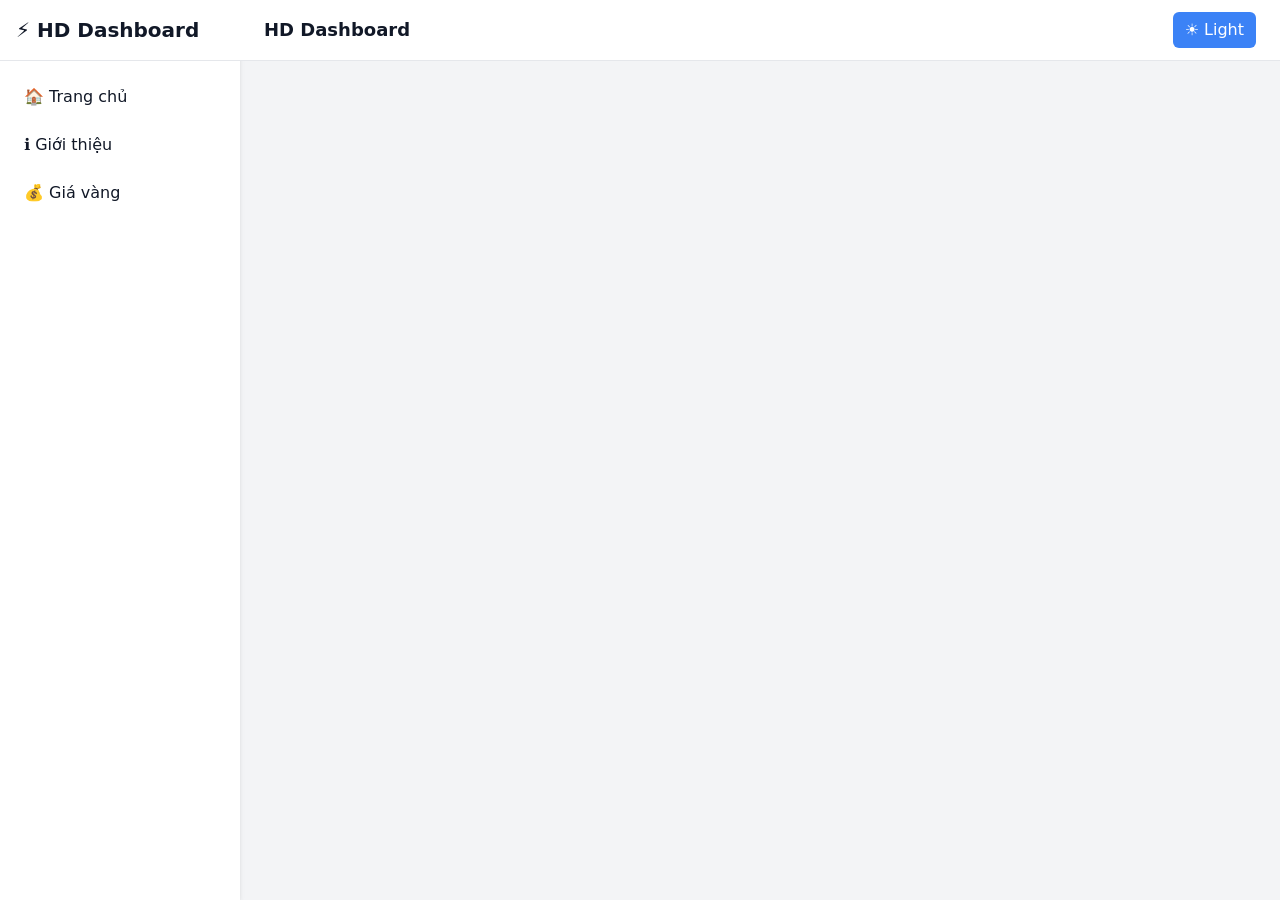
==== index.html @ 53c6e5d0 "first commit" ====
<!doctype html>
<html lang="en">
  <head>
    <meta charset="UTF-8" />
    <link rel="icon" type="image/svg+xml" href="/vite.svg" />
    <meta name="viewport" content="width=device-width, initial-scale=1.0" />
    <title>hd-app</title>
    <script type="module" crossorigin src="/assets/index-c2PiGv0m.js"></script>
    <link rel="stylesheet" crossorigin href="/assets/index-Br7p13xc.css">
  </head>
  <body>
    <div id="root"></div>
  </body>
</html>
---- assets/index-Br7p13xc.css ----
*,:before,:after,::backdrop{--tw-border-spacing-x:0;--tw-border-spacing-y:0;--tw-translate-x:0;--tw-translate-y:0;--tw-rotate:0;--tw-skew-x:0;--tw-skew-y:0;--tw-scale-x:1;--tw-scale-y:1;--tw-pan-x: ;--tw-pan-y: ;--tw-pinch-zoom: ;--tw-scroll-snap-strictness:proximity;--tw-gradient-from-position: ;--tw-gradient-via-position: ;--tw-gradient-to-position: ;--tw-ordinal: ;--tw-slashed-zero: ;--tw-numeric-figure: ;--tw-numeric-spacing: ;--tw-numeric-fraction: ;--tw-ring-inset: ;--tw-ring-offset-width:0px;--tw-ring-offset-color:#fff;--tw-ring-color:#3b82f680;--tw-ring-offset-shadow:0 0 #0000;--tw-ring-shadow:0 0 #0000;--tw-shadow:0 0 #0000;--tw-shadow-colored:0 0 #0000;--tw-blur: ;--tw-brightness: ;--tw-contrast: ;--tw-grayscale: ;--tw-hue-rotate: ;--tw-invert: ;--tw-saturate: ;--tw-sepia: ;--tw-drop-shadow: ;--tw-backdrop-blur: ;--tw-backdrop-brightness: ;--tw-backdrop-contrast: ;--tw-backdrop-grayscale: ;--tw-backdrop-hue-rotate: ;--tw-backdrop-invert: ;--tw-backdrop-opacity: ;--tw-backdrop-saturate: ;--tw-backdrop-sepia: ;--tw-contain-size: ;--tw-contain-layout: ;--tw-contain-paint: ;--tw-contain-style: }*,:before,:after{box-sizing:border-box;border:0 solid #e5e7eb}:before,:after{--tw-content:""}html,:host{-webkit-text-size-adjust:100%;tab-size:4;font-feature-settings:normal;font-variation-settings:normal;-webkit-tap-highlight-color:transparent;font-family:ui-sans-serif,system-ui,sans-serif,Apple Color Emoji,Segoe UI Emoji,Segoe UI Symbol,Noto Color Emoji;line-height:1.5}body{line-height:inherit;margin:0}hr{height:0;color:inherit;border-top-width:1px}abbr:where([title]){-webkit-text-decoration:underline dotted;text-decoration:underline dotted}h1,h2,h3,h4,h5,h6{font-size:inherit;font-weight:inherit}a{color:inherit;-webkit-text-decoration:inherit;text-decoration:inherit}b,strong{font-weight:bolder}code,kbd,samp,pre{font-feature-settings:normal;font-variation-settings:normal;font-family:ui-monospace,SFMono-Regular,Menlo,Monaco,Consolas,Liberation Mono,Courier New,monospace;font-size:1em}small{font-size:80%}sub,sup{vertical-align:baseline;font-size:75%;line-height:0;position:relative}sub{bottom:-.25em}sup{top:-.5em}table{text-indent:0;border-color:inherit;border-collapse:collapse}button,input,optgroup,select,textarea{font-feature-settings:inherit;font-variation-settings:inherit;font-family:inherit;font-size:100%;font-weight:inherit;line-height:inherit;letter-spacing:inherit;color:inherit;margin:0;padding:0}button,select{text-transform:none}button,input:where([type=button]),input:where([type=reset]),input:where([type=submit]){-webkit-appearance:button;background-color:#0000;background-image:none}:-moz-focusring{outline:auto}:-moz-ui-invalid{box-shadow:none}progress{vertical-align:baseline}::-webkit-inner-spin-button{height:auto}::-webkit-outer-spin-button{height:auto}[type=search]{-webkit-appearance:textfield;outline-offset:-2px}::-webkit-search-decoration{-webkit-appearance:none}::-webkit-file-upload-button{-webkit-appearance:button;font:inherit}summary{display:list-item}blockquote,dl,dd,h1,h2,h3,h4,h5,h6,hr,figure,p,pre{margin:0}fieldset{margin:0;padding:0}legend{padding:0}ol,ul,menu{margin:0;padding:0;list-style:none}dialog{padding:0}textarea{resize:vertical}input::-moz-placeholder{opacity:1;color:#9ca3af}textarea::-moz-placeholder{opacity:1;color:#9ca3af}input::placeholder,textarea::placeholder{opacity:1;color:#9ca3af}button,[role=button]{cursor:pointer}:disabled{cursor:default}img,svg,video,canvas,audio,iframe,embed,object{vertical-align:middle;display:block}img,video{max-width:100%;height:auto}[hidden]:where(:not([hidden=until-found])){display:none}.mb-3{margin-bottom:.75rem}.mb-6{margin-bottom:1.5rem}.block{display:block}.flex{display:flex}.table{display:table}.grid{display:grid}.min-h-screen{min-height:100vh}.w-60{width:15rem}.min-w-full{min-width:100%}.flex-1{flex:1}.border-collapse{border-collapse:collapse}.grid-cols-1{grid-template-columns:repeat(1,minmax(0,1fr))}.flex-col{flex-direction:column}.items-center{align-items:center}.justify-between{justify-content:space-between}.gap-4{gap:1rem}.space-y-2>:not([hidden])~:not([hidden]){--tw-space-y-reverse:0;margin-top:calc(.5rem*calc(1 - var(--tw-space-y-reverse)));margin-bottom:calc(.5rem*var(--tw-space-y-reverse))}.space-y-4>:not([hidden])~:not([hidden]){--tw-space-y-reverse:0;margin-top:calc(1rem*calc(1 - var(--tw-space-y-reverse)));margin-bottom:calc(1rem*var(--tw-space-y-reverse))}.space-y-8>:not([hidden])~:not([hidden]){--tw-space-y-reverse:0;margin-top:calc(2rem*calc(1 - var(--tw-space-y-reverse)));margin-bottom:calc(2rem*var(--tw-space-y-reverse))}.overflow-hidden{overflow:hidden}.overflow-y-auto{overflow-y:auto}.rounded-2xl{border-radius:1rem}.rounded-md{border-radius:.375rem}.rounded-xl{border-radius:.75rem}.border{border-width:1px}.border-b{border-bottom-width:1px}.border-gray-200{--tw-border-opacity:1;border-color:rgb(229 231 235/var(--tw-border-opacity))}.border-gray-700{--tw-border-opacity:1;border-color:rgb(55 65 81/var(--tw-border-opacity))}.bg-blue-500{--tw-bg-opacity:1;background-color:rgb(59 130 246/var(--tw-bg-opacity))}.bg-gray-100{--tw-bg-opacity:1;background-color:rgb(243 244 246/var(--tw-bg-opacity))}.bg-gray-700{--tw-bg-opacity:1;background-color:rgb(55 65 81/var(--tw-bg-opacity))}.bg-gray-800{--tw-bg-opacity:1;background-color:rgb(31 41 55/var(--tw-bg-opacity))}.bg-gray-900{--tw-bg-opacity:1;background-color:rgb(17 24 39/var(--tw-bg-opacity))}.bg-green-500{--tw-bg-opacity:1;background-color:rgb(34 197 94/var(--tw-bg-opacity))}.bg-purple-500{--tw-bg-opacity:1;background-color:rgb(168 85 247/var(--tw-bg-opacity))}.bg-white{--tw-bg-opacity:1;background-color:rgb(255 255 255/var(--tw-bg-opacity))}.bg-yellow-500{--tw-bg-opacity:1;background-color:rgb(234 179 8/var(--tw-bg-opacity))}.p-2{padding:.5rem}.p-4{padding:1rem}.p-6{padding:1.5rem}.px-3{padding-left:.75rem;padding-right:.75rem}.px-4{padding-left:1rem;padding-right:1rem}.px-6{padding-left:1.5rem;padding-right:1.5rem}.py-1\.5{padding-top:.375rem;padding-bottom:.375rem}.py-2{padding-top:.5rem;padding-bottom:.5rem}.py-3{padding-top:.75rem;padding-bottom:.75rem}.text-left{text-align:left}.text-right{text-align:right}.text-2xl{font-size:1.5rem;line-height:2rem}.text-lg{font-size:1.125rem;line-height:1.75rem}.text-sm{font-size:.875rem;line-height:1.25rem}.text-xl{font-size:1.25rem;line-height:1.75rem}.font-bold{font-weight:700}.font-semibold{font-weight:600}.text-gray-100{--tw-text-opacity:1;color:rgb(243 244 246/var(--tw-text-opacity))}.text-gray-300{--tw-text-opacity:1;color:rgb(209 213 219/var(--tw-text-opacity))}.text-gray-400{--tw-text-opacity:1;color:rgb(156 163 175/var(--tw-text-opacity))}.text-gray-900{--tw-text-opacity:1;color:rgb(17 24 39/var(--tw-text-opacity))}.text-green-400{--tw-text-opacity:1;color:rgb(74 222 128/var(--tw-text-opacity))}.text-red-400{--tw-text-opacity:1;color:rgb(248 113 113/var(--tw-text-opacity))}.text-white{--tw-text-opacity:1;color:rgb(255 255 255/var(--tw-text-opacity))}.text-yellow-300{--tw-text-opacity:1;color:rgb(253 224 71/var(--tw-text-opacity))}.text-yellow-400{--tw-text-opacity:1;color:rgb(250 204 21/var(--tw-text-opacity))}.opacity-80{opacity:.8}.shadow-md{--tw-shadow:0 4px 6px -1px #0000001a,0 2px 4px -2px #0000001a;--tw-shadow-colored:0 4px 6px -1px var(--tw-shadow-color),0 2px 4px -2px var(--tw-shadow-color);box-shadow:var(--tw-ring-offset-shadow,0 0 #0000),var(--tw-ring-shadow,0 0 #0000),var(--tw-shadow)}.shadow-xl{--tw-shadow:0 20px 25px -5px #0000001a,0 8px 10px -6px #0000001a;--tw-shadow-colored:0 20px 25px -5px var(--tw-shadow-color),0 8px 10px -6px var(--tw-shadow-color);box-shadow:var(--tw-ring-offset-shadow,0 0 #0000),var(--tw-ring-shadow,0 0 #0000),var(--tw-shadow)}.transition{transition-property:color,background-color,border-color,text-decoration-color,fill,stroke,opacity,box-shadow,transform,filter,-webkit-backdrop-filter,backdrop-filter;transition-duration:.15s;transition-timing-function:cubic-bezier(.4,0,.2,1)}.transition-all{transition-property:all;transition-duration:.15s;transition-timing-function:cubic-bezier(.4,0,.2,1)}.transition-colors{transition-property:color,background-color,border-color,text-decoration-color,fill,stroke;transition-duration:.15s;transition-timing-function:cubic-bezier(.4,0,.2,1)}::-webkit-scrollbar{width:6px}::-webkit-scrollbar-thumb{background-color:#6464644d;border-radius:4px}.hover\:bg-blue-600:hover{--tw-bg-opacity:1;background-color:rgb(37 99 235/var(--tw-bg-opacity))}.hover\:bg-gray-200:hover{--tw-bg-opacity:1;background-color:rgb(229 231 235/var(--tw-bg-opacity))}.hover\:bg-gray-700:hover{--tw-bg-opacity:1;background-color:rgb(55 65 81/var(--tw-bg-opacity))}@media (min-width:640px){.sm\:grid-cols-2{grid-template-columns:repeat(2,minmax(0,1fr))}}@media (min-width:1024px){.lg\:grid-cols-4{grid-template-columns:repeat(4,minmax(0,1fr))}}@media (prefers-color-scheme:dark){.dark\:border-gray-700{--tw-border-opacity:1;border-color:rgb(55 65 81/var(--tw-border-opacity))}.dark\:bg-gray-800{--tw-bg-opacity:1;background-color:rgb(31 41 55/var(--tw-bg-opacity))}.dark\:bg-gray-900{--tw-bg-opacity:1;background-color:rgb(17 24 39/var(--tw-bg-opacity))}.dark\:text-gray-100{--tw-text-opacity:1;color:rgb(243 244 246/var(--tw-text-opacity))}.dark\:hover\:bg-gray-700:hover{--tw-bg-opacity:1;background-color:rgb(55 65 81/var(--tw-bg-opacity))}}
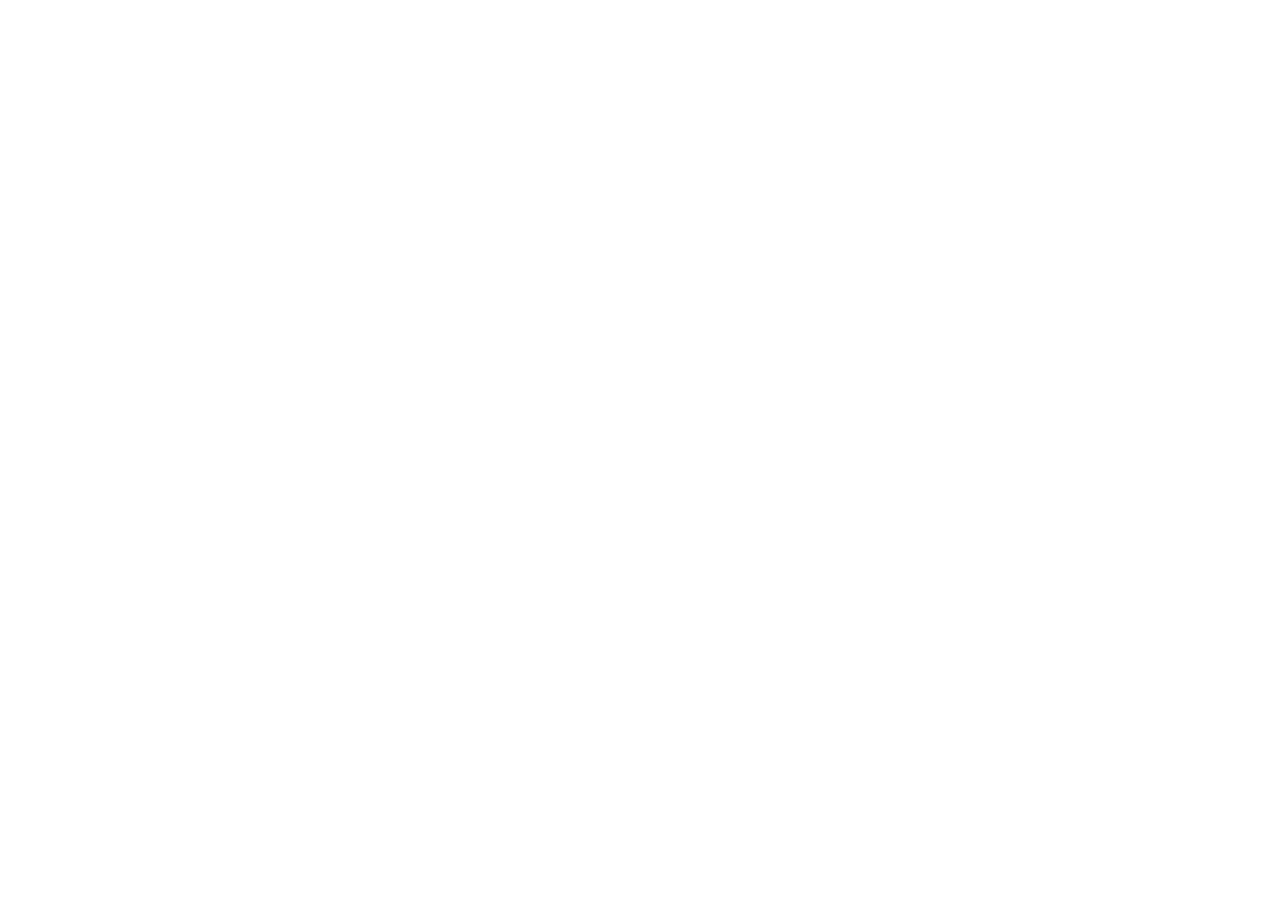
==== commit 6f123da6: "two commit" ====
--- a/index.html
+++ b/index.html
@@ -2,11 +2,11 @@
 <html lang="en">
   <head>
     <meta charset="UTF-8" />
-    <link rel="icon" type="image/svg+xml" href="/vite.svg" />
+    <link rel="icon" type="image/svg+xml" href="/DashboardGoldPrice/vite.svg" />
     <meta name="viewport" content="width=device-width, initial-scale=1.0" />
     <title>hd-app</title>
-    <script type="module" crossorigin src="/assets/index-c2PiGv0m.js"></script>
-    <link rel="stylesheet" crossorigin href="/assets/index-Br7p13xc.css">
+    <script type="module" crossorigin src="/DashboardGoldPrice/assets/index-DxXfx_zB.js"></script>
+    <link rel="stylesheet" crossorigin href="/DashboardGoldPrice/assets/index-Br7p13xc.css">
   </head>
   <body>
     <div id="root"></div>
